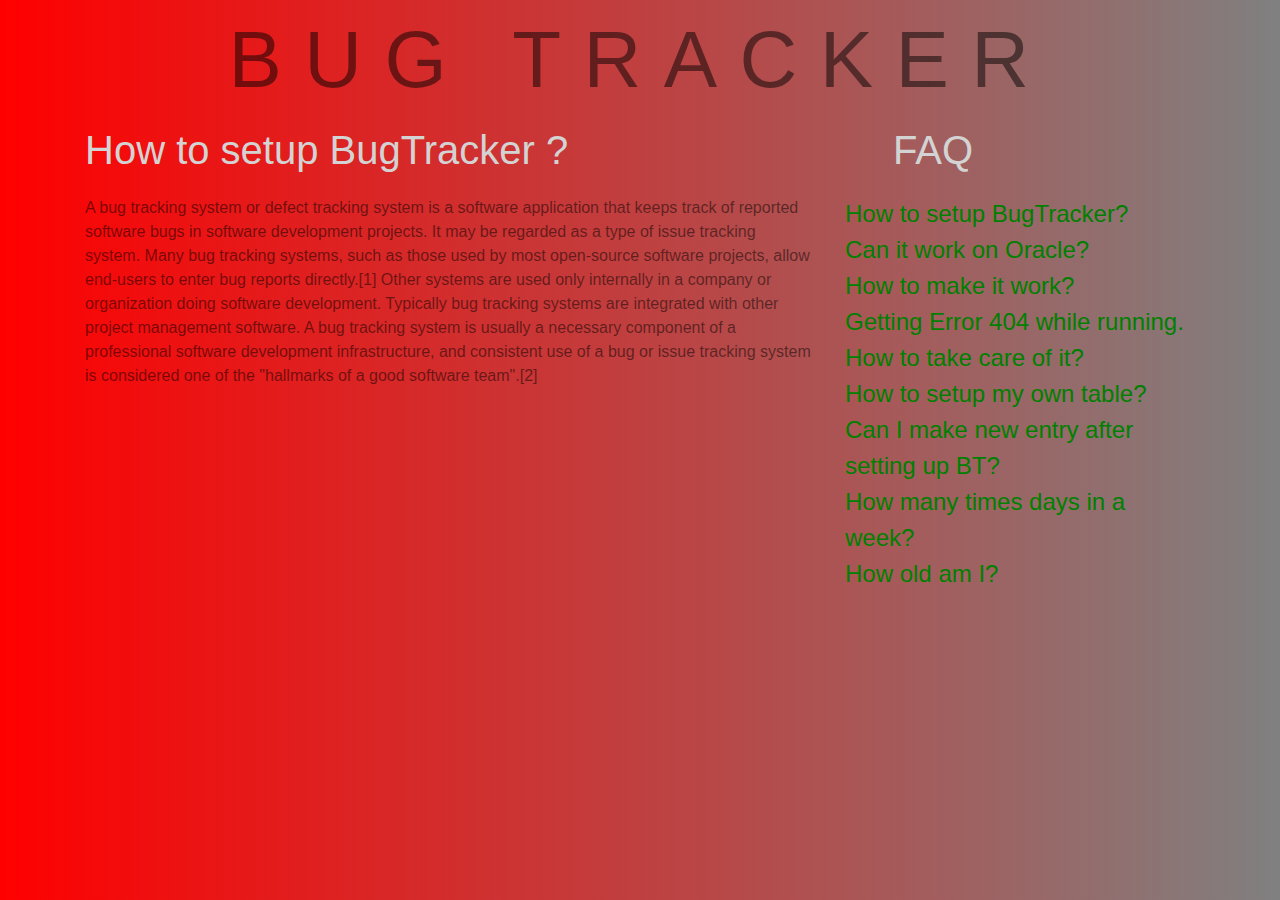
==== first.html @ 585be7bc "Add files via upload" ====
<!DOCTYPE html>
<html>
<head>
	<meta charset="utf-8">
    <meta name="viewport" content="width=device-width, initial-scale=1, shrink-to-fit=no">
<title>WEBPAGE</title>
<link href="bootstrap.css" rel="stylesheet">
<link rel="stylesheet" type="text/css" href="first.css"></link>
</head>
<body>
<div class="container-fluid">
<div class="row d-flex justify-content-center heading">BUG TRACKER</div>
</div>
<div class="container">
<div class="row">
<div class="col-8">
<p class="heading2">How to setup BugTracker ?</p>
<p>A bug tracking system or defect tracking system is a software application that keeps track of reported software bugs in software development projects. It may be regarded as a type of issue tracking system.

Many bug tracking systems, such as those used by most open-source software projects, allow end-users to enter bug reports directly.[1] Other systems are used only internally in a company or organization doing software development. Typically bug tracking systems are integrated with other project management software.

A bug tracking system is usually a necessary component of a professional software development infrastructure, and consistent use of a bug or issue tracking system is considered one of the "hallmarks of a good software team".[2]</p>
</div>
<div class="col-4">
<p class="heading3">FAQ</p>
<div class="d-flex justify-content-center">
<form>
<div><a href="#"><span class="sub2">How to setup BugTracker?</span></a></div>
<div><a href="#"><span class="sub2">Can it work on Oracle?</span></a></div>
<div><a href="#"><span class="sub2">How to make it work?</span></a></div>
<div><a href="#"><span class="sub2">Getting Error 404 while running. How to take care of it?</span></a></div>
<div><a href="#"><span class="sub2">How to setup my own table?</span></a></div>
<div><a href="#"><span class="sub2">Can I make new entry after setting up BT?</span></a></div>
<div><a href="#"><span class="sub2">How many times days in a week?</span></a></div>
<div><a href="#"><span class="sub2">How old am I?</span></a></div>
</form>
</div>
</div>
</div>
</div>
</body>
</html>
---- first.css ----
body{
	font:"Raleway",sans-sarif;
	color:rgba(0,0,0,.5);
	background:linear-gradient(to right,red,grey);
}
.heading{
	top:15%;
	letter-spacing:1.4rem;
	font-size:5rem;
}
.heading2{
	font-size:2.5rem;
	color:lightgray;
}
.heading3{
	font-size:2.5rem;
	color:lightgray;
	padding:0 0 0 3rem;
	
}

.sub2{
	font-size:1.5rem;
	color:green;
}
@media screen and (max-width: 750px){
	
	.heading{
		font-size:4.2rem;
	}
	.container{	
		padding:0;
	}
	.sub2{
		font-size:1.3rem;
	}
	
	.heading3{
		padding:0 0 0 1.8rem;
		
	}
}
@media screen and (max-width: 600px){
	.heading{
		font-size:3.5rem;
	}
	.heading3{
		
		font-size:2rem;
		padding:0 0 0 1.8rem;
	}
	.container{
		padding:0;
	}
	.sub2{
		
		font-size:1.1rem;
	}
	
}
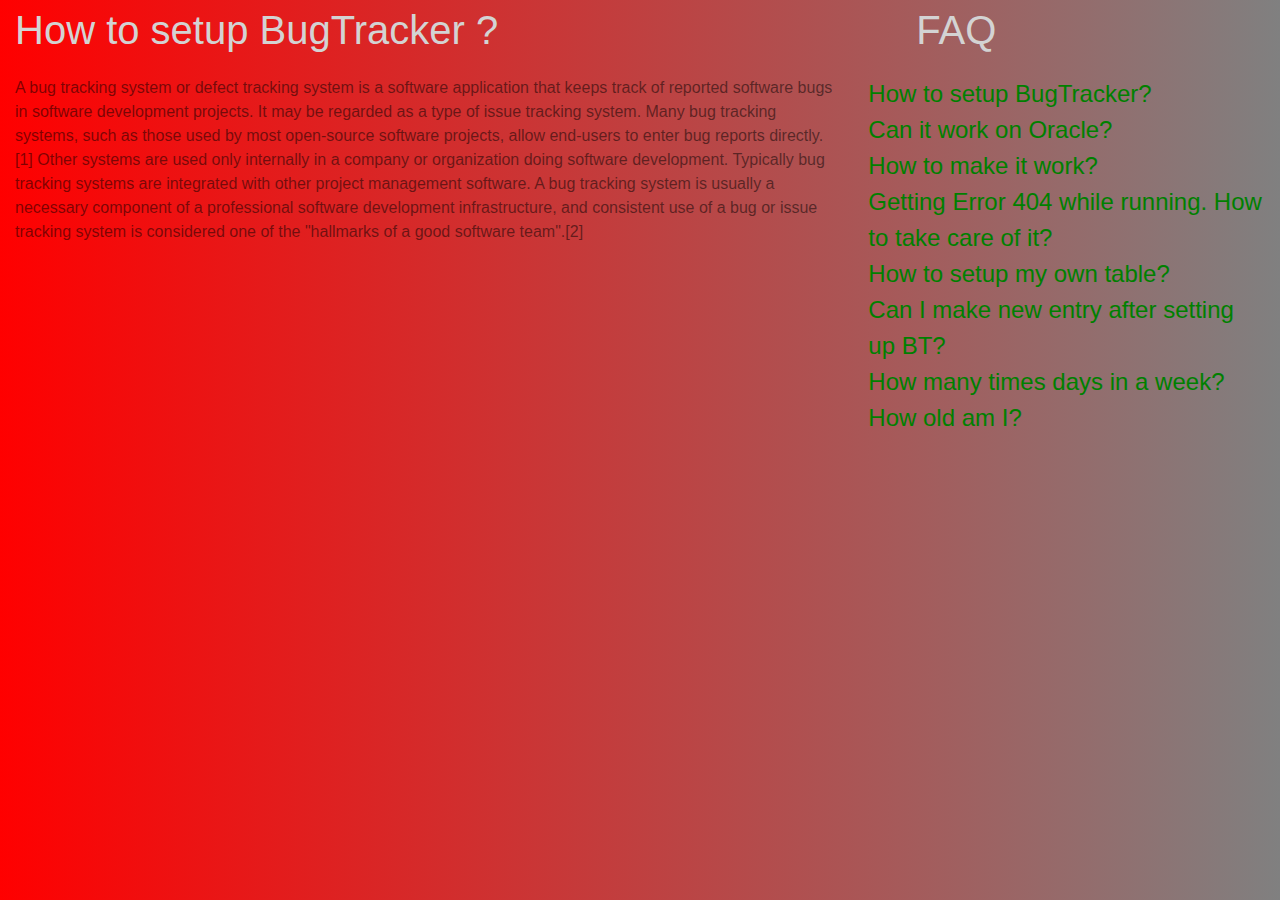
==== commit 7c21589f: "Update first.html" ====
--- a/first.html
+++ b/first.html
@@ -9,11 +9,9 @@
 </head>
 <body>
 <div class="container-fluid">
-<div class="row d-flex justify-content-center heading">BUG TRACKER</div>
-</div>
-<div class="container">
+<div class="space"></div>
 <div class="row">
-<div class="col-8">
+<div class="col-md-8 col-sm-12">
 <p class="heading2">How to setup BugTracker ?</p>
 <p>A bug tracking system or defect tracking system is a software application that keeps track of reported software bugs in software development projects. It may be regarded as a type of issue tracking system.
 
@@ -21,8 +19,8 @@
 
 A bug tracking system is usually a necessary component of a professional software development infrastructure, and consistent use of a bug or issue tracking system is considered one of the "hallmarks of a good software team".[2]</p>
 </div>
-<div class="col-4">
-<p class="heading3">FAQ</p>
+<div class="col-md-4 col-sm-12">
+<div><p class="heading3">FAQ</p></div>
 <div class="d-flex justify-content-center">
 <form>
 <div><a href="#"><span class="sub2">How to setup BugTracker?</span></a></div>
